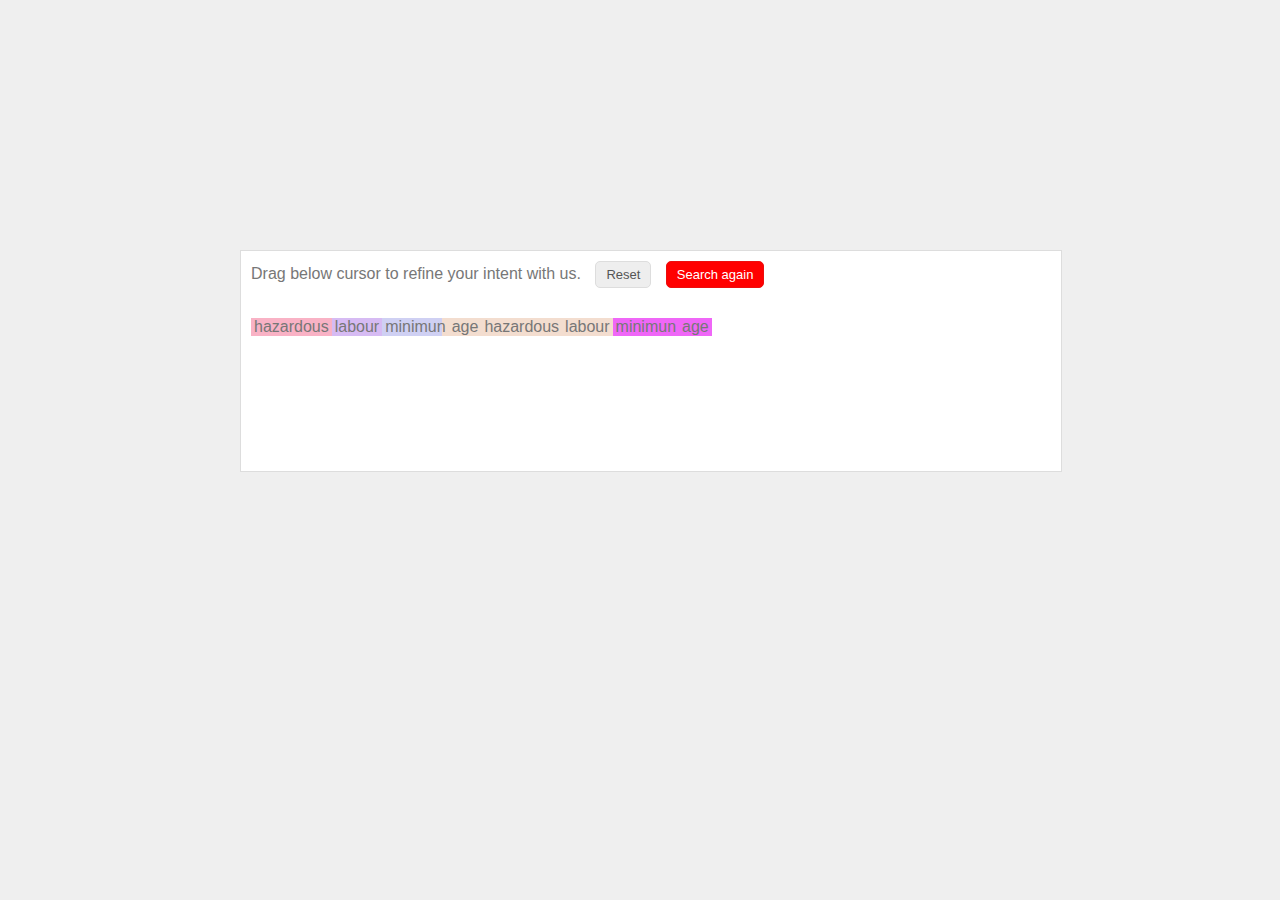
==== index.html @ 039dee41 "ini" ====
<!Doctype html>
<html>
<head>
	<meta http-equiv="Content-Type" content="text/html; charset=UTF-8" />
    <meta property="qc:admins" content="465267610762567726375" />
	<meta name="viewport" content="width=device-width, initial-scale=1.0" />
    <title>Demo</title>
    <link id="MainCss" type="text/css" rel="stylesheet" href="static/index.css"/>
    <script src="static/jquery.min.js"></script>
    <script src="static/main.js"></script>
</head>
<body>
    <div id='main' class='container'>
        <div id='com-panel' class='com-panel'>
            <ul>
                <li>
                    Drag below cursor to refine your intent with us.
                    <a class='a-button' href="#">Reset</a>
                    <a class='a-button action' href='#'>Search again</a>
                </li>
            </ul>
            <div class='keyword-box'>
                <div class='keyword-table'>
                    <!-- <span class='slider' data-index=1>
                        <a class='cuticon'>
                            <span class='sld-icon'></span>
                            <span class='sld-line'></span>
                            <span class='sld-cut'></span>
                        </a>
                    </span> -->
                </div>
                <div id='keyword-panel' class='keyword-panel'>
                    <!-- <span class='vl'>
                        <i>hazardous</i>
                        <span class='bg-bx'></span>
                        <span class='bg-ani'></span>
                    </span>
                    <span class='vl'>labour</span>
                    <span class='vl'>minimun</span>
                    <span class='vl'>age</span>
                    <span class='vl'>hazardous</span>
                    <span class='vl'>labour</span>
                    <span class='vl'>minimun</span>
                    <span class='vl'>age</span> -->
                </div>
            </div>
        </div>
    </div>
</body>
</html>
---- static/index.css ----
*{
    padding: 0;
    margin: 0;
    font-family: "Lato",Arial,Helvetica,sans-serif;
    font-weight: 300;
}
li{
    list-style: none;
}
a{
    text-decoration: none;
}
body{
    background:#efefef;
}
#main{
    position: fixed;
    width:800px;
    height:200px;
    top:50%;
    left:50%;
}
#com-panel{
    position: absolute;
    background:#fff;
    border:1px solid #ddd;
    margin-left:-50%;
    margin-top:-25%;
    width:100%;
    height:100%;
    padding:10px;
    color:#777;
}

.a-button{
    display:inline-block;
    padding:0 10px;
    border-radius: 5px;
    background:#eee;
    border:1px solid #ddd;
    color:#555;
    line-height:25px;
    font-size: 13px;
    margin-left:10px;
}
.a-button:hover{
    box-shadow: 1px 2px 5px #aaa;
}
.a-button.action{
    background:red;
    border:1px solid rgb(236, 14, 14);
    color:#fff;
}

.keyword-box{
    margin-top:30px;
}
.keyword-box span.vl{
    position: relative;
    display:inline-block;
    box-sizing: border-box;
    float:left;
    padding:0 3px;
    overflow:hidden;
}
.keyword-box span.vl i{
    position: relative;
    font-style: normal;
    z-index: 5;
}
.keyword-box span.vl span{
    display:block;
    box-sizing: border-box;
    position: absolute;
    left:0;
    top:0;
    width:100%;
    height:100%;
    z-index: 0;
}
.keyword-box span.vl span.bg-bx{
    /* background:yellow; */
}
.keyword-box span.vl span.bg-ani{
    /* background:rgb(128, 128, 47); */
}


/* .keyword-box .slider{
    position: relative;
}
.keyword-box .slider .cuticon{
    position: absolute;
    display:block;
    background: blue;
    width: 7px;
    height: 40px;
    top: -15px;
    left: -3px;
}
.keyword-box .slider .cuticon .sld-icon{
    display:block;
    width:100%;
    height:15px;
    background:#555;
} */
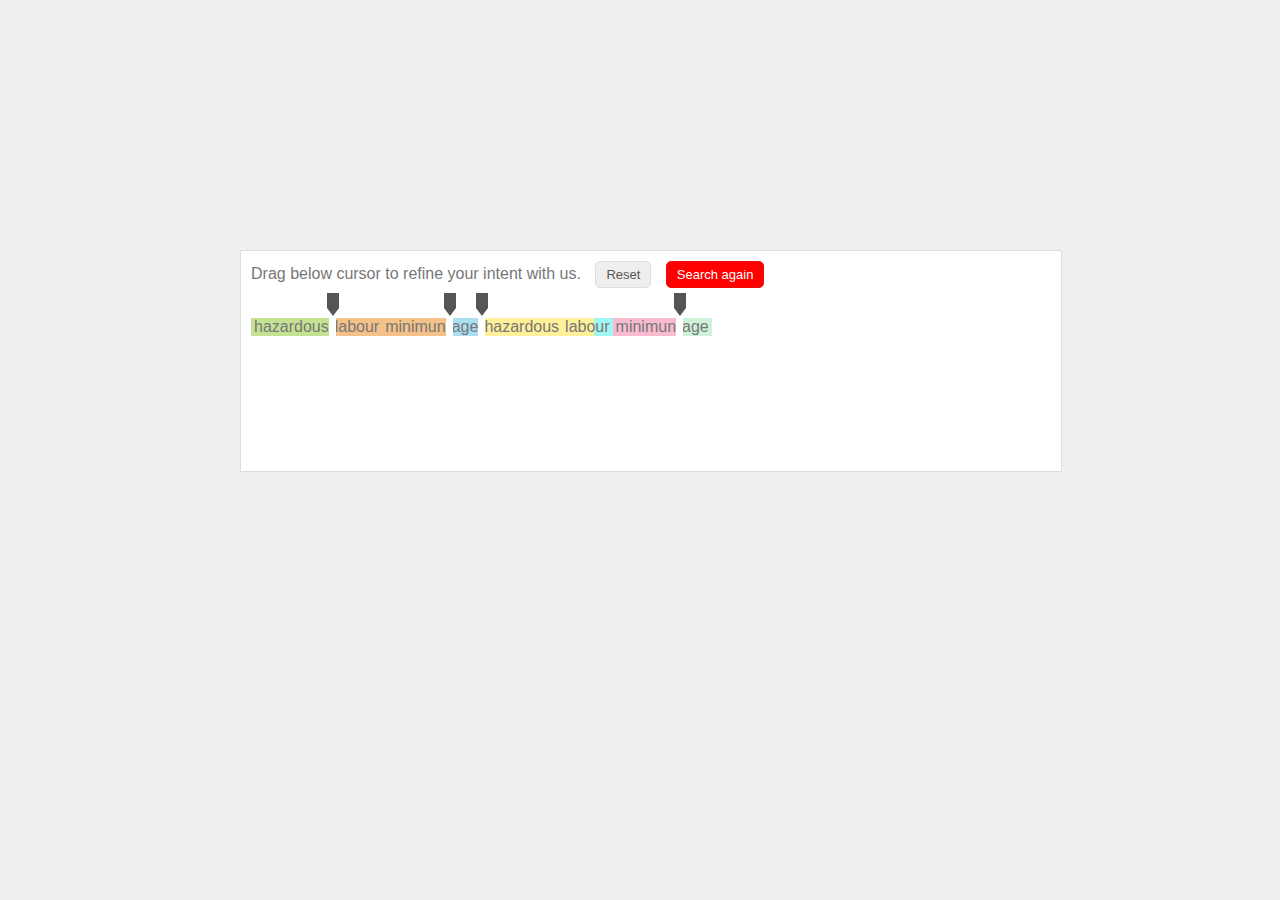
==== commit 7984ef46: "h" ====
--- a/index.html
+++ b/index.html
@@ -16,7 +16,7 @@
                 <li>
                     Drag below cursor to refine your intent with us.
                     <a class='a-button' href="#">Reset</a>
-                    <a class='a-button action' href='#'>Search again</a>
+                    <a id='search' class='a-button action' href='#'>Search again</a>
                 </li>
             </ul>
             <div class='keyword-box'>
@@ -45,6 +45,8 @@
                 </div>
             </div>
         </div>
+        <div id='result-panel'>
+        </div>
     </div>
 </body>
 </html>--- a/static/index.css
+++ b/static/index.css
@@ -1,3 +1,4 @@
+html,body{-moz-user-select: none; -khtml-user-select: none; user-select: none;}
 *{
     padding: 0;
     margin: 0;
@@ -55,11 +56,15 @@
 .keyword-box{
     margin-top:30px;
 }
+.keyword-box .vl-bx{
+    position: relative;
+    display:inline-block;
+    float:left;
+}
 .keyword-box span.vl{
     position: relative;
     display:inline-block;
     box-sizing: border-box;
-    float:left;
     padding:0 3px;
     overflow:hidden;
 }
@@ -84,7 +89,83 @@
 .keyword-box span.vl span.bg-ani{
     /* background:rgb(128, 128, 47); */
 }
+.keyword-box .vl-bx .slider{
+    position: absolute;
+    display:block;
+    width:16px;
+    right:-8px;
+    top:-22px;
+    height:40px;
+    z-index:10;
+}
+.keyword-box .vl-bx .slider-bx{
+    position: absolute;
+    display:block;
+    left:5px;
+    width:7px;
+    height:40px;
+    background:#fff;
+    z-index:10;
+}
+.keyword-box .vl-bx .slider-bx .sld-bar{
+    display:block;
+    position: absolute;
+    left: -2px;
+    top: -3px;
+    width: 12px;
+    height: 15px;
+    background:#555;
+}
+.keyword-box .vl-bx .slider-bx .sld-bar::after{
+    content:'';
+    display:block;
+    position: absolute;
+    bottom:-8px;
+    left: 0px;
+    border-width: 8px 6px 0;
+    border-style:solid;
+    border-color:#555 transparent transparent;/*灰 透明 透明 */
+}
 
+.keyword-box .vl-bx .slider-bx.hide{
+    display:none;
+}
+.keyword-box .vl-bx .slider-bx.graycut{
+    display:block;
+    opacity: 0.5;
+}
+
+.keyword-box .vl-bx .slider:hover{
+    cursor: pointer;
+}
+.keyword-box .vl-bx .slider:hover .slider-bx{
+    background:none;
+}
+.keyword-box .vl-bx .slider:hover .slider-bx .sld-bar{
+    background:rgb(214, 36, 36);
+}
+.keyword-box .vl-bx .slider:hover .slider-bx .sld-bar::after{
+    border-color:rgb(214, 36, 36) transparent transparent;
+}
+.keyword-box .vl-bx .slider:hover .slider-bx.hide{
+    display:block;
+    background:none;
+}
+.keyword-box .vl-bx .slider.moving .slider-bx{
+    display:block !important;
+    background:none;
+}
+.keyword-box .vl-bx .slider:hover .slider-bx.hide .sld-bar{
+    background:rgb(129, 123, 123);
+}
+.keyword-box .vl-bx .slider:hover .slider-bx.hide .sld-bar::after{
+    border-color:rgb(129, 123, 123) transparent transparent;
+}
+#result-panel{
+    position: absolute;
+    top: -20%;
+    left: -30%;
+}
 
 /* .keyword-box .slider{
     position: relative;
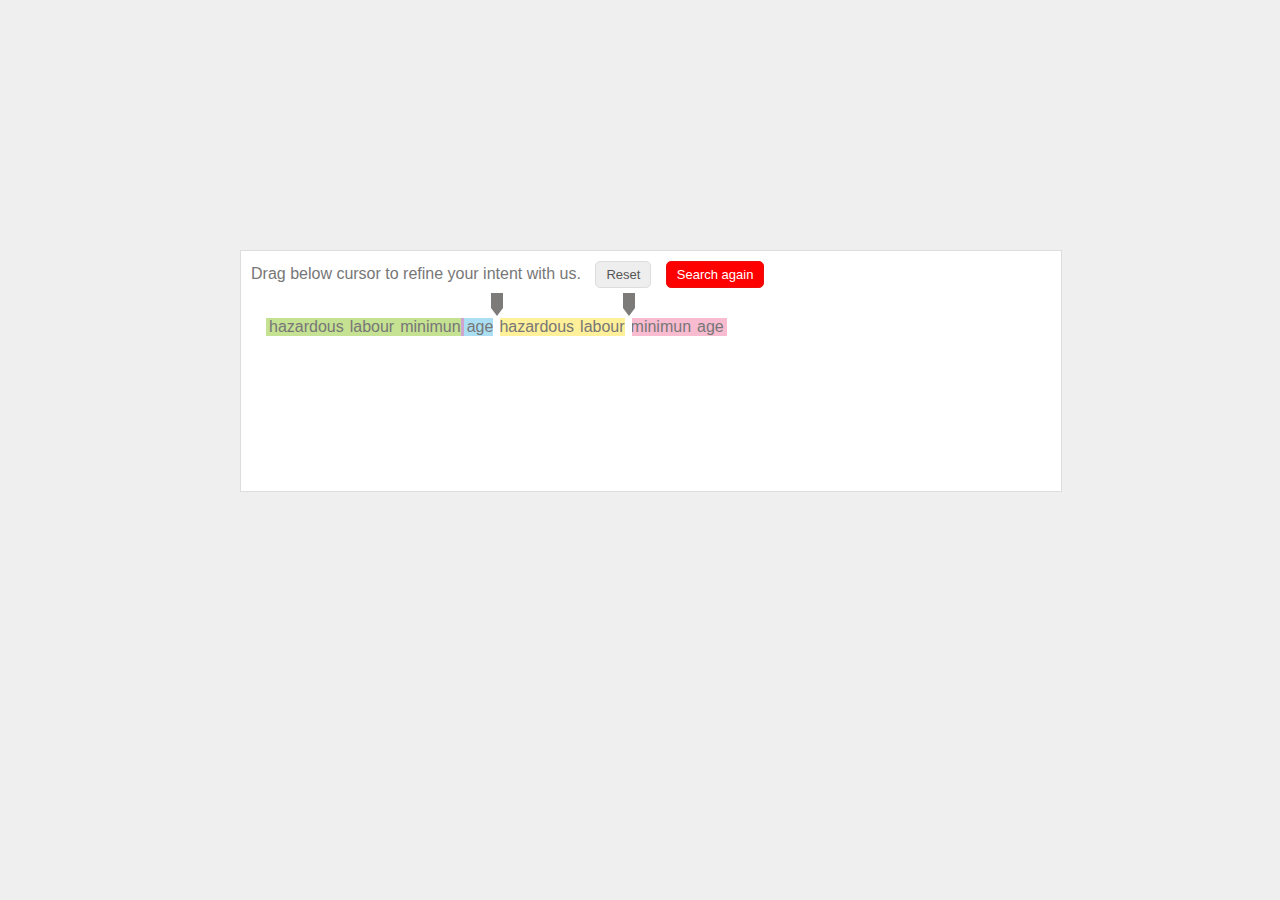
==== commit fc9752c8: "rl0.1" ====
--- a/index.html
+++ b/index.html
@@ -15,7 +15,7 @@
             <ul>
                 <li>
                     Drag below cursor to refine your intent with us.
-                    <a class='a-button' href="#">Reset</a>
+                    <a id='reset' class='a-button' href="#">Reset</a>
                     <a id='search' class='a-button action' href='#'>Search again</a>
                 </li>
             </ul>
@@ -29,6 +29,7 @@
                         </a>
                     </span> -->
                 </div>
+
                 <div id='keyword-panel' class='keyword-panel'>
                     <!-- <span class='vl'>
                         <i>hazardous</i>
@@ -43,9 +44,13 @@
                     <span class='vl'>minimun</span>
                     <span class='vl'>age</span> -->
                 </div>
+                
             </div>
         </div>
         <div id='result-panel'>
+            <ul>
+
+            </ul>
         </div>
     </div>
 </body>
--- a/static/index.css
+++ b/static/index.css
@@ -17,7 +17,7 @@
 #main{
     position: fixed;
     width:800px;
-    height:200px;
+    height:220px;
     top:50%;
     left:50%;
 }
@@ -56,6 +56,10 @@
 .keyword-box{
     margin-top:30px;
 }
+.keyword-panel{
+    padding:0 15px;
+    box-sizing: border-box;
+}
 .keyword-box .vl-bx{
     position: relative;
     display:inline-block;
@@ -114,7 +118,7 @@
     top: -3px;
     width: 12px;
     height: 15px;
-    background:#555;
+    background:#7d7a7a;
 }
 .keyword-box .vl-bx .slider-bx .sld-bar::after{
     content:'';
@@ -124,7 +128,7 @@
     left: 0px;
     border-width: 8px 6px 0;
     border-style:solid;
-    border-color:#555 transparent transparent;/*灰 透明 透明 */
+    border-color:#7d7a7a transparent transparent;/*灰 透明 透明 */
 }
 
 .keyword-box .vl-bx .slider-bx.hide{
@@ -153,20 +157,47 @@
 }
 .keyword-box .vl-bx .slider.moving .slider-bx{
     display:block !important;
-    background:none;
+    background:none !important;
+}
+.keyword-box .vl-bx .slider .slider-bx .sld-bar img{
+    display:none;
 }
 .keyword-box .vl-bx .slider:hover .slider-bx.hide .sld-bar{
-    background:rgb(129, 123, 123);
+    background:#ada6a6;
+}
+
+.keyword-box .vl-bx .slider:not(.moving):hover .slider-bx.hide .sld-bar::before{
+    content:'';
+    position: absolute;
+    top:16px;
+    left:5px;
+    display:block;
+    width:1px;
+    border-left:1px dashed #ada6a6;
+    height:30px;
+}
+.keyword-box .vl-bx .slider:not(.moving):hover .slider-bx.hide .sld-bar img{
+    display:block;
+    width:15px;
+    height:15px;
+    position: absolute;
+    top:45px;
+    left:-2px;
+    /* background:red; */
 }
 .keyword-box .vl-bx .slider:hover .slider-bx.hide .sld-bar::after{
-    border-color:rgb(129, 123, 123) transparent transparent;
+    border-color:#ada6a6 transparent transparent;
 }
 #result-panel{
     position: absolute;
-    top: -20%;
-    left: -30%;
-}
-
+    top: -48%;
+    left: -47%;
+}
+
+
+.bar{
+    position: absolute;
+}
 /* .keyword-box .slider{
     position: relative;
 }
